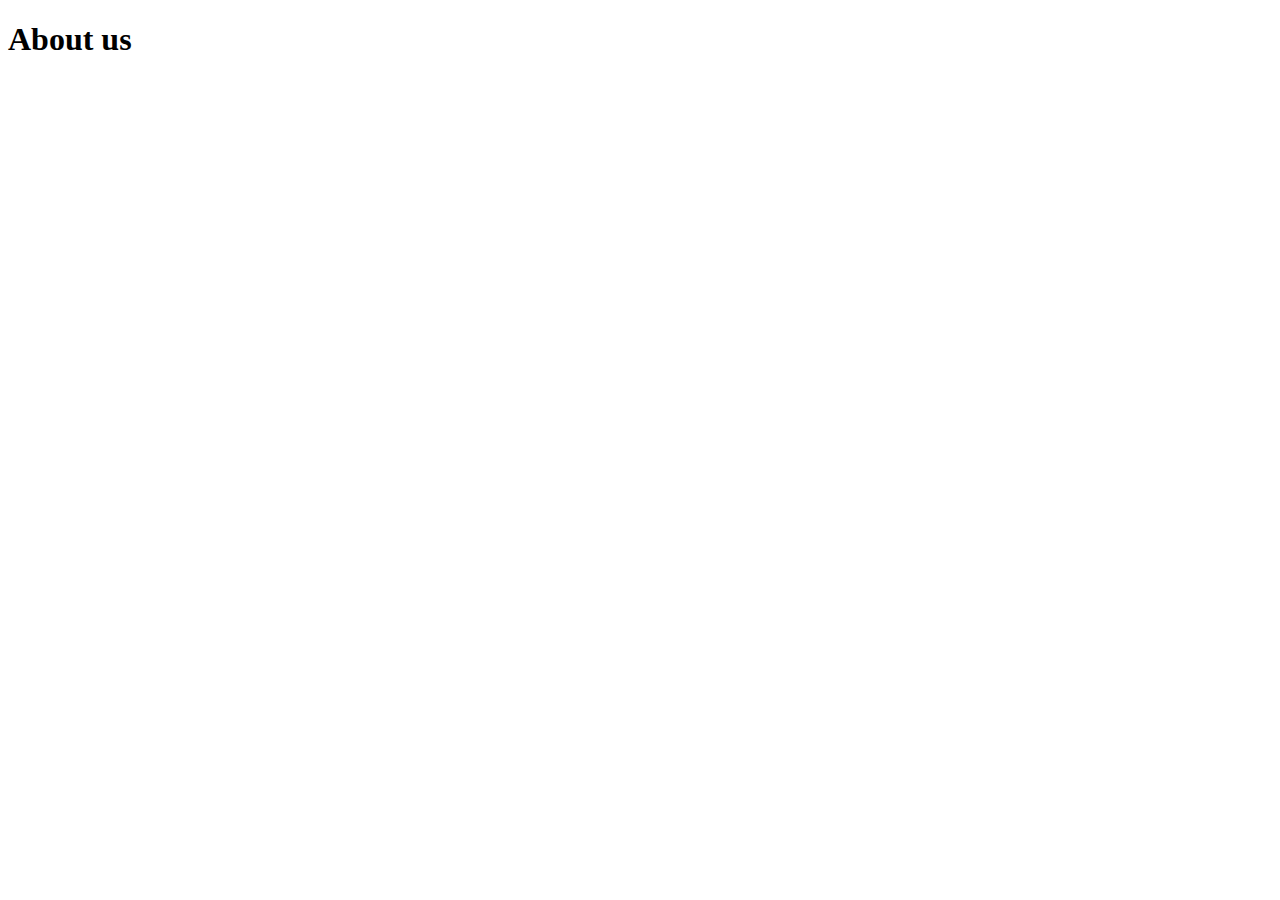
==== pages/about.html @ 3e192689 "page linking, position absolute relative done" ====
<!DOCTYPE html>
<html>
    <head>
        <title>About</title>
        <meta charset="utf-8">
        <meta name="viewport" content="width=device-width, initial-scale=1">
        <link rel="stylesheet" href="../css/styles.css">
        <link rel="stylesheet" href="https://cdnjs.cloudflare.com/ajax/libs/font-awesome/6.4.0/css/all.min.css">
        <link href="https://cdn.jsdelivr.net/npm/bootstrap@5.3.1/dist/css/bootstrap.min.css" rel="stylesheet" integrity="sha384-4bw+/aepP/YC94hEpVNVgiZdgIC5+VKNBQNGCHeKRQN+PtmoHDEXuppvnDJzQIu9" crossorigin="anonymous">
        <script src="../js/js.js"></script>
        <script src="https://ajax.googleapis.com/ajax/libs/jquery/3.6.4/jquery.min.js"></script>
        <script src="https://cdn.jsdelivr.net/npm/bootstrap@5.3.1/dist/js/bootstrap.bundle.min.js" integrity="sha384-HwwvtgBNo3bZJJLYd8oVXjrBZt8cqVSpeBNS5n7C8IVInixGAoxmnlMuBnhbgrkm" crossorigin="anonymous"></script>
        <script src="https://cdnjs.cloudflare.com/ajax/libs/font-awesome/6.4.0/js/all.min.js">
        </script>
      </head>
    <body>
       <h1>About us</h1>
    </body>
</html>
---- css/styles.css ----
.title{
    color: #FF6F0F;
}
.header-section{
    /* display: flex;
    justify-content: space-between;
    align-items: center; */
}
.header-section .navbar{
    background-color: #343a40 !important;
}
.menu-box{
    display: flex;
    align-items: center;
}
.menu-box ul{
    display: flex;
    list-style-type: none;
    padding: 0;
}
.menu-box > ul > li{
    font-weight: bold;
    margin: 0 12px;
    font-size: 20px;
    cursor: pointer;
}

.menu-box > ul > li a{
    text-decoration: none;
}

.menu-box > ul > li a:hover{
    color: #FF6F0F;
}
.donate-button{
    width: 140px;
    height: 48px;
    font-size: 16px;
    border: 1px solid #FF6F0F;
    border-radius: 8px;
    cursor: pointer;
    font-weight: 600;
    color: #FF6F0F;
}
.donate-button:hover{
    background-color: #FF6F0F;
    color: #fff;
}
.donate-button-2{
    width: 200px;
}
.customize-table{
    border: 1px solid red;
    width: 100%;
}
.customize-table tr th{
    text-align: left;
    border-bottom: 1px solid red;
    background-color: lightgreen;
    padding: 8px;
}

.customize-table tr td{
    padding: 12px;
    border: 1px solid red;
}
.name{
    background-color: blue;
    color: #fff
}

.own-class thead tr th{
    background-color: #000;
    color: #fff
}
.outerBox{
    padding: 20px;
}
.innerBox{
    height: 40px;
    width: 100%;
    border-bottom: 5px solid #FF6F0F;
    border-radius: 6px;
}
.learn-button{
    background: #FF6F0F;
    padding: 10px 18px;
    border-radius: 8px;
    color: #fff;
    display: flex;
    align-items: center;
    width: 152px;
    text-decoration: none;
}
.learn-button:hover{
    background: #fff;
    color: #FF6F0F;
    border: 1px solid #FF6F0F
}
.button-icon{
    height: 24px;
    width: 24px;
    border-radius: 50%;
    background-color: #fff;
    display: flex;
    justify-content: center;
    align-items: center;
    margin-left: 8px;
    color: #fff !important;
}
.color-class{
    color: #FF6F0F;
}
.second-button{
    background: #fff;
    border: 1px solid #FF6F0F;
    color: #FF6F0F;
}
.second-button:hover{
    background: #FF6F0F;
    color: #fff;
}
.button-icon-2{
    background: #FF6F0F
}
.white-color{
    color: #fff;
}
.heading{
    text-align: center;
    color: #FF6F0F
}
.heading-2{
    font-size: 12px;
    text-align: center;
    font-weight: bold;
}

.card-heading{
    margin: 12px 0;
}

.card-style{
    width: 20%;
    display: flex;
    flex-direction: column;
    align-items: center;
    justify-content: center;
}
.card-box{
    display: flex;
    align-items: center;
    justify-content: space-around;
    margin-top: 100px;
}

.main-heading{
    text-align: center;
}

.section-3{
    margin-top: 100px;
    margin-bottom: 100px;
}

.card-desc{
    text-align: center;
}

.main-heading-type-2{
    text-align: center;
}
.straight-line{
    width: 200px;
    height: 4px;
    background-color: #FF6F0F;
}
.line-1{
    margin-left: 80px;
    display: flex;
    align-items: center;
}
.percent-container{
    width: 35px;
    height: 20px;
    font-size: 13px;
    font-weight: bold;
    color: #fff;
    text-align: center;
    background-color: #FF6F0F;
}
.line-2{
    margin-left: 80px;
    margin-top: 40px;
    width: 235px;
    height: 4px;
    position: relative;
    background-color: #FF6F0F;
}
.percent-2{
    top: -8px;
    right: 0;
    position: absolute;
}
.line-3{
    margin-top: 40px;
    margin-left: 80px;
    width: 235px;
    border-bottom: 4px solid #FF6F0F;
}
.position3{
    top: -8px;
    right: 0;
    position: absolute;
}
.line-4{
    position: relative;
    width: fit-content;
}
@media screen and (min-width: 768px){

}

@media screen and (min-width:360px) {
    .heading-2{
        font-size:20px;
    }
}

@media screen and (min-width:540px) {
    .heading-2{
        font-size:28px;
    }
}

@media screen and (min-width:1024px) {
    .heading-2{
        font-size:36px;
    }
}
@media screen and (min-width:1280px) {
    .heading-2{
        font-size:48px;
        color: red;
    }
}

@media screen and (max-width: 1280px) {
    .heading-2{
        font-size:48px;
        color: red;
    }
}

@media screen and (max-width: 1024px) {
    .heading-2{
        font-size:36px;
        color: red;
    }
}
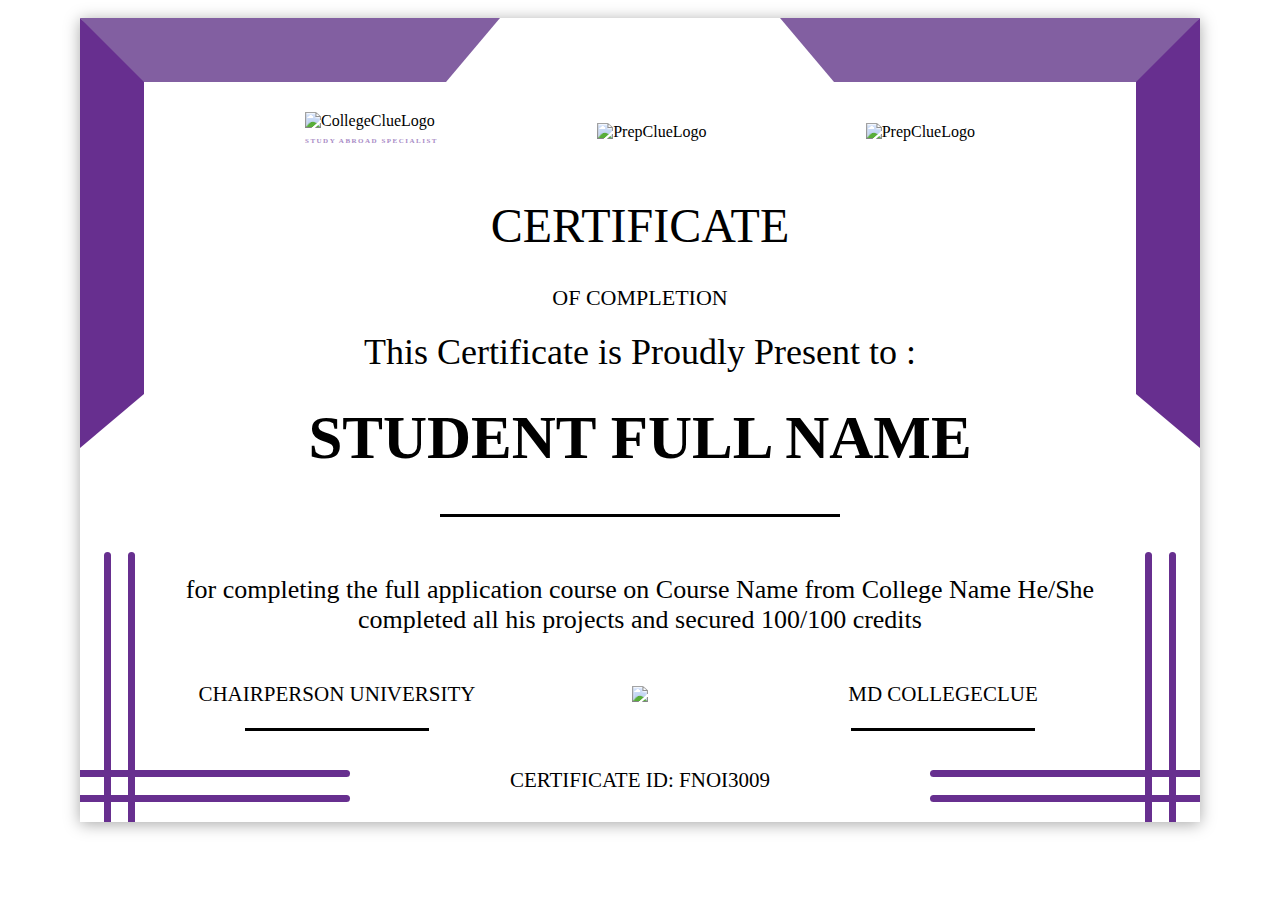
==== commit 434d506b: "css in progress" ====
--- a/pages/about.html
+++ b/pages/about.html
@@ -1,19 +1,107 @@
 <!DOCTYPE html>
 <html>
     <head>
-        <title>About</title>
+        <title>Certificate</title>
         <meta charset="utf-8">
         <meta name="viewport" content="width=device-width, initial-scale=1">
-        <link rel="stylesheet" href="../css/styles.css">
-        <link rel="stylesheet" href="https://cdnjs.cloudflare.com/ajax/libs/font-awesome/6.4.0/css/all.min.css">
         <link href="https://cdn.jsdelivr.net/npm/bootstrap@5.3.1/dist/css/bootstrap.min.css" rel="stylesheet" integrity="sha384-4bw+/aepP/YC94hEpVNVgiZdgIC5+VKNBQNGCHeKRQN+PtmoHDEXuppvnDJzQIu9" crossorigin="anonymous">
-        <script src="../js/js.js"></script>
-        <script src="https://ajax.googleapis.com/ajax/libs/jquery/3.6.4/jquery.min.js"></script>
         <script src="https://cdn.jsdelivr.net/npm/bootstrap@5.3.1/dist/js/bootstrap.bundle.min.js" integrity="sha384-HwwvtgBNo3bZJJLYd8oVXjrBZt8cqVSpeBNS5n7C8IVInixGAoxmnlMuBnhbgrkm" crossorigin="anonymous"></script>
-        <script src="https://cdnjs.cloudflare.com/ajax/libs/font-awesome/6.4.0/js/all.min.js">
-        </script>
-      </head>
+    </head>
     <body>
-       <h1>About us</h1>
+        <div style="display: flex; justify-content: center; align-items: center;">
+            <div style="height: 804px; width: 1120px; background-color: #fff; margin-top: 10px; margin-bottom: 10px; box-shadow: rgba(0, 0, 0, 0.35) 0px 2px 15px; position: relative;">
+                
+                <div style="height: 0px; width: 312px; border-left: 54px solid transparent; border-right: 54px solid transparent; border-top: 64px solid #825fa1; position: absolute; top: 0; left: 0;">
+                </div>
+                <div style="height: 0px; width: 312px; border-left: 54px solid transparent; border-right: 54px solid transparent; border-top: 64px solid #825fa1; position: absolute; top: 0; right: 0;">
+                </div>
+                <div style="height: 312px; width: 0px; border-left: 64px solid #672F8F; border-top: 64px solid transparent; border-bottom: 54px solid transparent; position: absolute; top: 0; left: 0;">
+                </div>
+                <div style="height: 312px; width: 0px; border-right: 64px solid #672F8F; border-top: 64px solid transparent; border-bottom: 54px solid transparent; position: absolute; top: 0; right: 0;">
+                </div>
+
+                <div>
+                    <div style="display: flex; justify-content: center;">
+                        <div style="height: 100px; width: 670px; margin-top: 64px; display: flex; align-items: center; justify-content: space-between;">
+                            <div>
+                                <img 
+                                    src="https://college-clue-s3.s3.amazonaws.com/1KG61691476787694-CClogo500011.png" 
+                                    alt="CollegeClueLogo"
+                                    width="170" />
+                                <p style="color: #a98bc6; text-transform: uppercase; font-size: 7px; text-align: center; font-weight: 800; letter-spacing: 1.5px;">Study Abroad Specialist</p>
+                            </div>
+                            <div>
+                                <img src="https://college-clue-s3.s3.amazonaws.com/zvwh1691476590640-prepcollege.png" width="200" alt="PrepClueLogo" />
+                            </div>
+                            <div>
+                                <img src="https://college-clue-s3.s3.amazonaws.com/zvwh1691476590640-prepcollege.png" width="200" alt="PrepClueLogo" />
+                            </div>
+                        </div>
+                    </div>
+                    <div>
+                        <h1 style="color: #000000; text-align: center; font-weight: normal; margin-top: 16px; font-size: 48px;">
+                            CERTIFICATE
+                        </h1>
+                        <h2 style="color: #000000; text-align: center; font-weight: normal; margin-top: 14px; font-size: 22px;">
+                            OF COMPLETION
+                        </h2>
+                        <h2 style="color: #000000; text-align: center; font-weight: normal; margin-top: 20px; font-size: 36px;">
+                            This Certificate is Proudly Present to :
+                        </h2>
+                        <h1 style="color: #000000; text-align: center; margin-top: 16px; font-size: 61px; text-transform: uppercase;">
+                            STUDENT FULL NAME
+                        </h1>
+                        <div style="display: flex; justify-content: center; margin-top: 28px">
+                            <div style="width: 400px; height: 3px; background-color: #000000;"></div>
+                        </div>
+                        <div style="display: flex; justify-content: center; margin-top: 32px;">
+                            <p style="text-align: center; width: 916px; font-size: 26px;">
+                                for completing the full application course on <span>Course Name</span> from <span>College Name</span>
+                                He/She completed all his projects and secured 100/100 credits
+                            </p>
+                        </div>
+                        <div style="display: flex; justify-content: center;">
+                            <div style="display: flex; align-items: center; justify-content: space-between; width: 900px;">
+                                <div style="display: flex; align-items: center; flex-direction: column; width: 294px">
+                                    <p style="text-transform: uppercase; font-size: 21px;">
+                                        CHAIRPERSON UNIVERSITY
+                                    </p>
+                                    <div style="width: 184px; height: 3px; background-color: #000000;"></div>
+                                </div>
+                                <div>
+                                    <img src="https://college-clue-s3.s3.amazonaws.com/rofn1691478136330-golddy.jpg" width="100" />
+                                </div>
+                                <div style="display: flex; align-items: center; flex-direction: column; width: 294px">
+                                    <p style="text-transform: uppercase; font-size: 21px;">
+                                        MD CollegeClue
+                                    </p>
+                                    <div style="width: 184px; height: 3px; background-color: #000000;"></div>
+                                </div>
+                            </div>
+                        </div>
+                        <div style="position: absolute; bottom: 8px; width: 100%;">
+                            <div style="display: flex; justify-content: center;">
+                                <p style="font-size: 21px;">
+                                    CERTIFICATE ID:&nbsp;
+                                </p>
+                                <p style="text-transform: uppercase; font-size: 21px;">
+                                    FNOI3009
+                                </p>
+                            </div>
+                        </div>
+                    </div>
+                </div>
+
+                <div style="height: 270px; width: 7px; border-top-left-radius: 4px; border-top-right-radius: 4px; background-color: #672F8F; position: absolute; bottom: 0; left: 24px;"></div>
+                <div style="height: 270px; width: 7px; border-top-left-radius: 4px; border-top-right-radius: 4px; background-color: #672F8F; position: absolute; bottom: 0; left: 48px;"></div>
+                <div style="height: 270px; width: 7px; border-top-left-radius: 4px; border-top-right-radius: 4px; background-color: #672F8F; position: absolute; bottom: 0; right: 24px;"></div>
+                <div style="height: 270px; width: 7px; border-top-left-radius: 4px; border-top-right-radius: 4px; background-color: #672F8F; position: absolute; bottom: 0; right: 48px;"></div>
+                
+                <div style="height: 7px; width: 270px; border-bottom-right-radius: 4px; border-top-right-radius: 4px; background-color: #672F8F; position: absolute; bottom: 45px; left: 0px;"></div>
+                <div style="height: 7px; width: 270px; border-bottom-right-radius: 4px; border-top-right-radius: 4px; background-color: #672F8F; position: absolute; bottom: 20px; left: 0px;"></div>
+                <div style="height: 7px; width: 270px; border-top-left-radius: 4px; border-bottom-left-radius: 4px; background-color: #672F8F; position: absolute; bottom: 45px; right: 0px;"></div>
+                <div style="height: 7px; width: 270px; border-top-left-radius: 4px; border-bottom-left-radius: 4px; background-color: #672F8F; position: absolute; bottom: 20px; right: 0px;"></div>
+            </div>
+        </div>
     </body>
 </html>